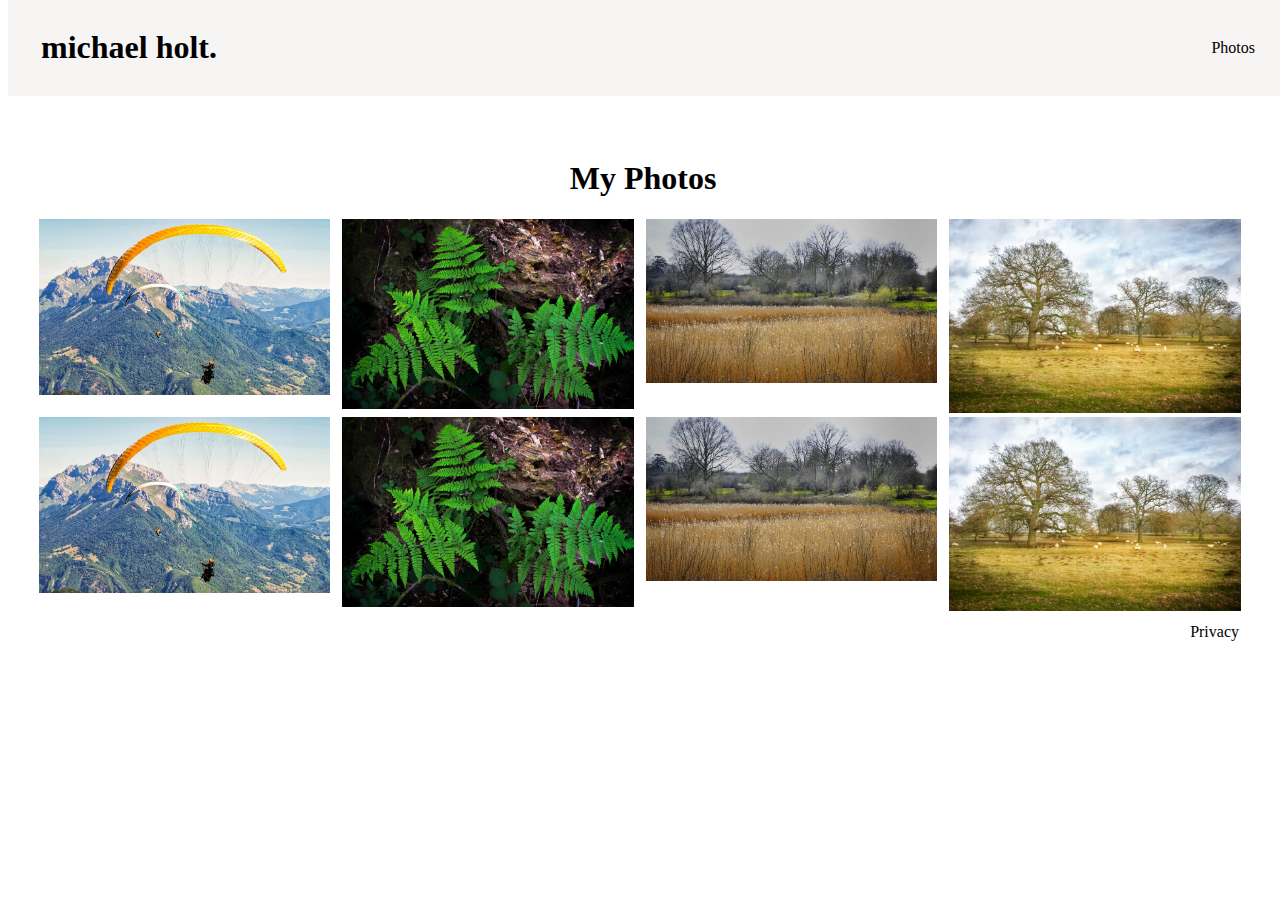
==== photos.html @ 585eeae6 "updates" ====
<!DOCTYPE html>
<html lang="en">
<head>
    <meta charset="UTF-8">
    <meta http-equiv="X-UA-Compatible" content="IE=edge">
    <meta name="viewport" content="width=device-width, initial-scale=1.0">
    <link rel="stylesheet" href="global.css">
    <link rel="stylesheet" href="photos.css">
    <title>Michael Holt | Photos</title>
    <link rel="icon" type="image/x-icon" href="favicon.jpeg">
</head>
<body>
    <div class="navbar">
        <h1><a href="index.html">michael holt.</a></h1>
        <ul>
            <!-- <li><a href="#drawings">drawings</a></li> -->
            <li><a href="photos.html">Photos</a></li>
          </ul>
    </div>

    <div id="photos" class="photos">
        <h1>My Photos</h2>
        <div class="gallery-responsive">
            <div class="gallery">
            <img src="pictures/photo1.jpeg" alt="Two paragliders flying in front of a mountain" width="600" height="400">
            </div>
        </div>
        
        <div class="gallery-responsive">
            <div class="gallery">
            <img src="pictures/photo2.jpeg" alt="Two paragliders flying in front of a mountain" width="600" height="400">       
            </div>
        </div>
        <div class="gallery-responsive">
            <div class="gallery">
            <img src="pictures/photo3.jpeg" alt="Two paragliders flying in front of a mountain" width="600" height="400">
            </div>
        </div>
        <div class="gallery-responsive">
            <div class="gallery">
            <img src="pictures/photo4.jpeg" alt="Two paragliders flying in front of a mountain" width="600" height="400">
            </div>
        </div>

        <div class="gallery-responsive">
            <div class="gallery">
            <img src="pictures/photo1.jpeg" alt="Two paragliders flying in front of a mountain" width="600" height="400">
            </div>
        </div>
        
        <div class="gallery-responsive">
            <div class="gallery">
            <img src="pictures/photo2.jpeg" alt="Two paragliders flying in front of a mountain" width="600" height="400">       
            </div>
        </div>
        <div class="gallery-responsive">
            <div class="gallery">
            <img src="pictures/photo3.jpeg" alt="Two paragliders flying in front of a mountain" width="600" height="400">
            </div>
        </div>
        <div class="gallery-responsive">
            <div class="gallery">
            <img src="pictures/photo4.jpeg" alt="Two paragliders flying in front of a mountain" width="600" height="400">
            </div>
        </div>
    </div>

    <footer>
        <ul>
            <li><a href="privacy.html">Privacy</a></li>
          </ul>
    </footer>
</body>
</html>
---- global.css ----
a{
    text-decoration: none;
    color: black;
}
a:hover{
    text-decoration: underline;
}

.navbar {
    margin: 0;
    padding: 0;
    position: fixed;
    top: 0;
    width: 100%;
    background: rgb(247, 244, 244);

}
.navbar h1{
    padding-left: 25px;
    float: left;
}
.navbar ul{
    padding-top: 15px;
    padding-right: 25px;
    list-style-type: none;
}
.navbar li{
    float: right;
    display: inline;
}
.navbar a {
    display: block;
    padding: 8px;
}

footer{
    margin: 0;
    padding: 0;
    bottom: 0;
    width: 100%;
    background: rgb(247, 244, 244);
    padding-right: 25px;
}
footer ul{
    list-style-type: none;
}
footer li{
    float: right;
    display: inline;
}
footer a {
    display: block;
    padding: 8px;
}
---- photos.css ----
.photos {
    text-align: center;
}
.photos h1{
    padding-top: 106px;
    padding-left: 6px;
}
.photos{
    padding: 25px;
}
div.gallery img {
    width: 100%;
    height: auto;
}
*{
    box-sizing: border-box;
}
.gallery-responsive {
    padding: 0 6px;
    float: left;
    width: 24.99999%;
}
@media only screen and (max-width: 700px) {
    .gallery-responsive {
      width: 49.99999%;
      margin: 6px 0;
    }
}
@media only screen and (max-width: 500px) {
    .gallery-responsive {
      width: 100%;
    }
}

.drawings{
    padding: 25px;
}
.drawings h1{
    padding-left: 6px;
}
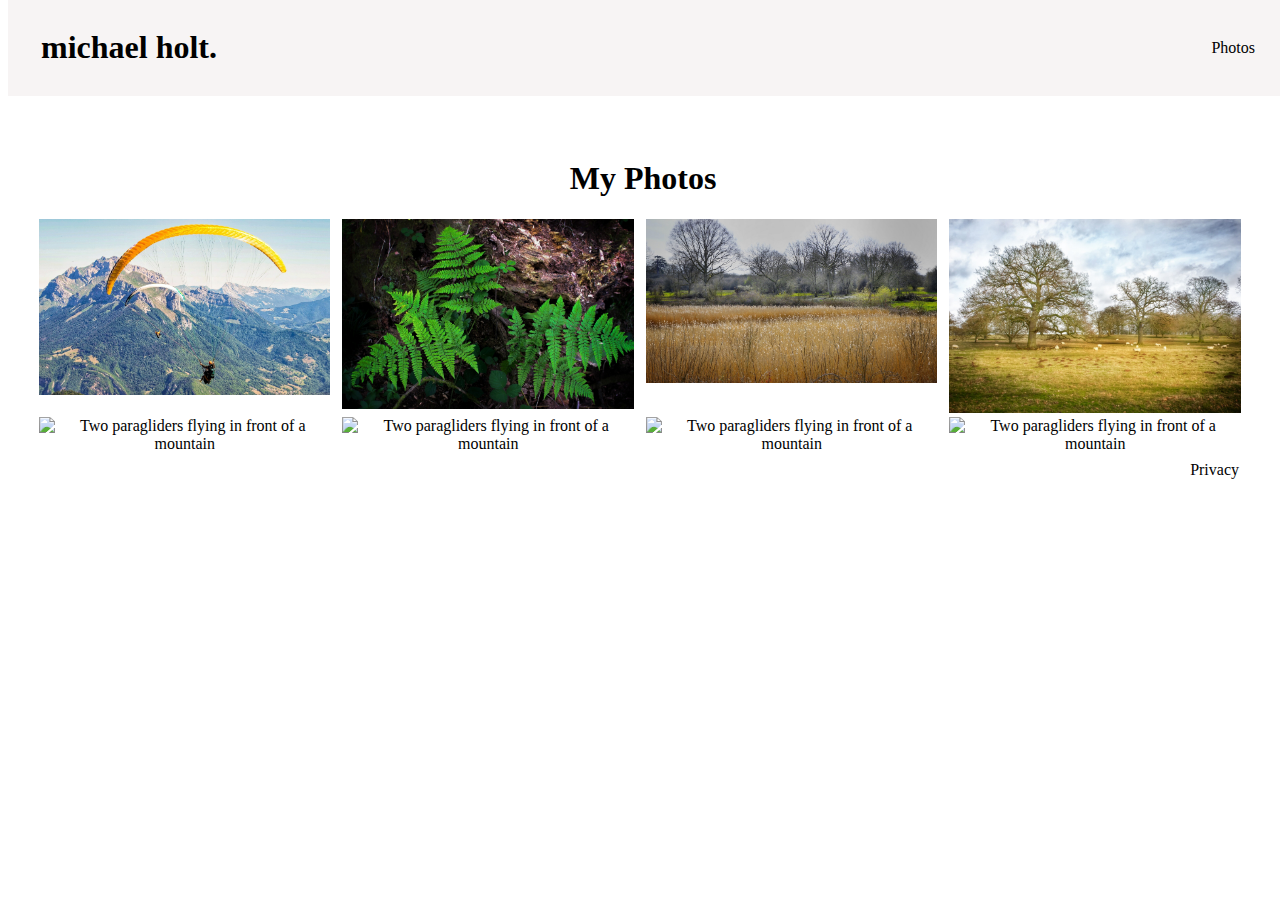
==== commit 1dd5f2f3: "clickable photos" ====
--- a/photos.html
+++ b/photos.html
@@ -19,52 +19,51 @@
     </div>
 
     <div id="photos" class="photos">
-        <h1>My Photos</h2>
+        <h1><a href="photos.html">My Photos</a></h2>
         <div class="gallery-responsive">
             <div class="gallery">
-            <img src="pictures/photo1.jpeg" alt="Two paragliders flying in front of a mountain" width="600" height="400">
+                <a href="https://michaelspics.github.io/pictures/photo1.jpeg" target="_blank"><img src="pictures/photo1.jpeg" alt="Two paragliders flying in front of a mountain" width="600" height="400"></a>
             </div>
         </div>
         
         <div class="gallery-responsive">
             <div class="gallery">
-            <img src="pictures/photo2.jpeg" alt="Two paragliders flying in front of a mountain" width="600" height="400">       
+            <a href="https://michaelspics.github.io/pictures/photo2.jpeg" target="_blank"><img src="pictures/photo2.jpeg" alt="Two paragliders flying in front of a mountain" width="600" height="400"></a>
             </div>
         </div>
         <div class="gallery-responsive">
             <div class="gallery">
-            <img src="pictures/photo3.jpeg" alt="Two paragliders flying in front of a mountain" width="600" height="400">
+                <a href="https://michaelspics.github.io/pictures/photo3.jpeg" target="_blank"><img src="pictures/photo3.jpeg" alt="Two paragliders flying in front of a mountain" width="600" height="400"></a>
             </div>
         </div>
         <div class="gallery-responsive">
             <div class="gallery">
-            <img src="pictures/photo4.jpeg" alt="Two paragliders flying in front of a mountain" width="600" height="400">
+                <a href="https://michaelspics.github.io/pictures/photo4.jpeg" target="_blank"><img src="pictures/photo4.jpeg" alt="Two paragliders flying in front of a mountain" width="600" height="400"></a>
             </div>
         </div>
 
         <div class="gallery-responsive">
             <div class="gallery">
-            <img src="pictures/photo1.jpeg" alt="Two paragliders flying in front of a mountain" width="600" height="400">
+                <a href="https://michaelspics.github.io/pictures/photo5.jpeg" target="_blank"><img src="pictures/photo5.jpeg" alt="Two paragliders flying in front of a mountain" width="600" height="400"></a>
             </div>
         </div>
         
         <div class="gallery-responsive">
             <div class="gallery">
-            <img src="pictures/photo2.jpeg" alt="Two paragliders flying in front of a mountain" width="600" height="400">       
+                <a href="https://michaelspics.github.io/pictures/photo6.jpeg" target="_blank"><img src="pictures/photo6.jpeg" alt="Two paragliders flying in front of a mountain" width="600" height="400"></a>      
             </div>
         </div>
         <div class="gallery-responsive">
             <div class="gallery">
-            <img src="pictures/photo3.jpeg" alt="Two paragliders flying in front of a mountain" width="600" height="400">
+                <a href="https://michaelspics.github.io/pictures/photo7.jpeg" target="_blank"><img src="pictures/photo7.jpeg" alt="Two paragliders flying in front of a mountain" width="600" height="400"></a>
             </div>
         </div>
         <div class="gallery-responsive">
             <div class="gallery">
-            <img src="pictures/photo4.jpeg" alt="Two paragliders flying in front of a mountain" width="600" height="400">
+                <a href="https://michaelspics.github.io/pictures/photo8.jpeg" target="_blank"><img src="pictures/photo8.jpeg" alt="Two paragliders flying in front of a mountain" width="600" height="400"></a>
             </div>
         </div>
     </div>
-
     <footer>
         <ul>
             <li><a href="privacy.html">Privacy</a></li>
